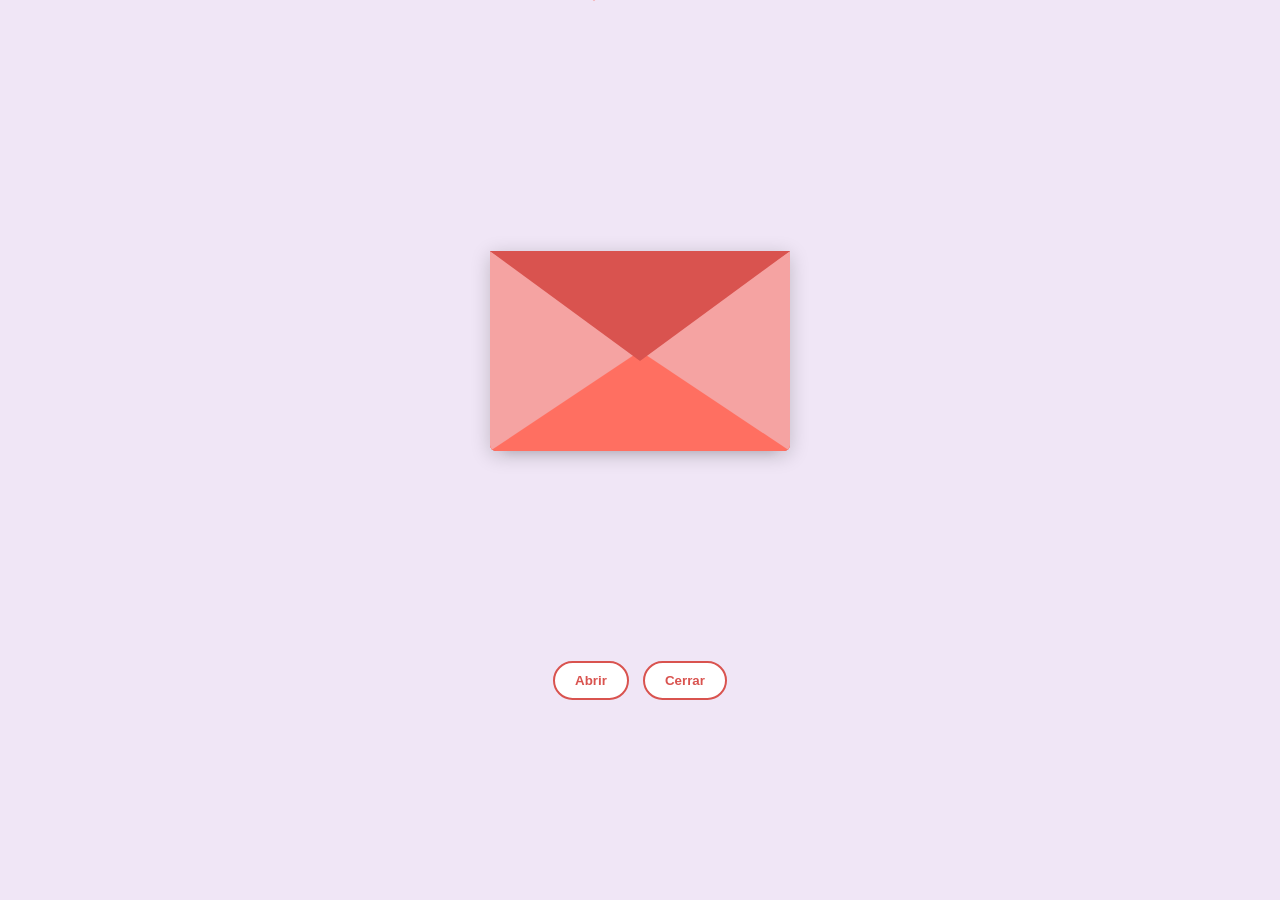
==== index.html @ cd9a737e "Primer commit" ====
<!DOCTYPE html>
<html lang="es">

<head>
    <meta charset="UTF-8">
    <meta name="viewport" content="width=device-width, initial-scale=1.0">
    <title>Para Sally ❤️</title>
    <link rel="preconnect" href="https://fonts.googleapis.com">
    <link rel="preconnect" href="https://fonts.gstatic.com" crossorigin>
    <link
        href="https://fonts.googleapis.com/css2?family=Dancing+Script:wght@600&family=Lora:ital,wght@0,400;1,400&display=swap"
        rel="stylesheet">
    <link rel="stylesheet" href="style.css">
</head>

<body>
    <div id="particles-container"></div>

    <div id="overlay" class="overlay"></div>
    <div class="envlope-wrapper">
        <div id="envelope" class="close">
            <div class="front flap"></div>
            <div class="front pocket"></div>

            <div class="letter">
                <div class="poem-header">
                    <h2 id="poem-title">Título del Poema</h2>
                    <span id="poem-counter">1/3</span>
                </div>

                <div class="poem-content" id="poem-body">
                </div>

                <div class="poem-footer">
                    <button id="btn-prev" class="nav-btn">⬅️ Anterior</button>
                    <button id="btn-next" class="nav-btn">Siguiente ➡️</button>
                </div>
            </div>
        </div>
    </div>

    <div class="reset">
        <button id="btn-open">Abrir</button>
        <button id="btn-reset">Cerrar</button>
    </div>

    <script src="script.js"></script>
</body>

</html>
---- style.css ----
/* --- CONFIGURACIONES BASE --- */
body {
    background-color: #f0e6f6;
    /* Tono romántico suave */
    margin: 0;
    display: flex;
    flex-direction: column;
    justify-content: center;
    align-items: center;
    height: 100vh;
    overflow: hidden;
    /* Evita scroll en la pantalla completa */
    font-family: 'Lora', serif;
}

/* --- CONTENEDOR DE PARTÍCULAS SVG --- */
#particles-container {
    position: absolute;
    top: 0;
    left: 0;
    width: 100%;
    height: 100%;
    pointer-events: none;
    z-index: 0;
}

/* --- EL SOBRE --- */
.envlope-wrapper {
    position: relative;
    height: 380px;
    margin-top: 50px;
}

#envelope {
    position: relative;
    width: 300px;
    height: 200px;
    background-color: #d9534f;
    border-bottom-left-radius: 6px;
    border-bottom-right-radius: 6px;
    box-shadow: 0 4px 20px rgba(0, 0, 0, 0.2);
    cursor: pointer;
}

/* El frente del sobre (el bolsillo que cubre la carta) */
.pocket {
    position: absolute;
    width: 0;
    height: 0;
    border-left: 150px solid #f5a3a2;
    border-right: 150px solid #f5a3a2;
    border-bottom: 100px solid #ff6f61;
    border-top: 100px solid transparent;
    bottom: 0;
    z-index: 3;
    /* Siempre por delante de la carta cerrada */
    border-bottom-left-radius: 6px;
    border-bottom-right-radius: 6px;
}

/* La solapa superior del sobre */
.flap {
    position: absolute;
    top: 0;
    width: 0;
    height: 0;
    border-left: 150px solid transparent;
    border-right: 150px solid transparent;
    border-top: 110px solid #d9534f;
    border-bottom: 0px solid transparent;
    transform-origin: top;
    transition: transform 0.4s ease;
    z-index: 4;
    /* Encima de todo al estar cerrado */
}

/* --- LA CARTA DINÁMICA --- */
.letter {
    position: absolute;
    background-color: #fff;
    width: 90%;
    height: 95%;
    /* Altura de la carta (no importa cuánto texto haya) */
    top: 5%;
    left: 5%;
    border-radius: 6px;
    box-shadow: 0 2px 10px rgba(0, 0, 0, 0.1);
    transition: transform 0.5s ease, z-index 0.5s;
    z-index: 2;
    /* Se esconde entre el fondo del sobre y el pocket */
    display: flex;
    flex-direction: column;
    padding: 15px;
    box-sizing: border-box;
}

/* Área interior de la carta (Scroll) */
.poem-content {
    flex-grow: 1;
    overflow-y: auto;
    /* Permite navegar poemas largos */
    font-size: 0.95rem;
    line-height: 1.6;
    color: #5a3a42;
    white-space: pre-wrap;
    /* Respeta los saltos de línea del JS */
    margin: 10px 0;
    padding-right: 5px;
    /* Espacio para el scrollbar */
}

/* Estilo elegante para la barra de scroll */
.poem-content::-webkit-scrollbar {
    width: 4px;
}

.poem-content::-webkit-scrollbar-thumb {
    background: #f5a3a2;
    border-radius: 4px;
}

/* Cabecera y Pie de la carta */
.poem-header {
    display: flex;
    justify-content: space-between;
    align-items: center;
    border-bottom: 1px dashed #f5a3a2;
    padding-bottom: 5px;
}

#poem-title {
    font-family: 'Dancing Script', cursive;
    font-size: 1.5rem;
    color: #d9534f;
    margin: 0;
}

#poem-counter {
    font-size: 0.8rem;
    color: #aaa;
    font-family: sans-serif;
}

.poem-footer {
    display: flex;
    justify-content: space-between;
    border-top: 1px dashed #f5a3a2;
    padding-top: 10px;
}

.nav-btn {
    background: none;
    border: 1px solid #f5a3a2;
    border-radius: 4px;
    color: #d9534f;
    cursor: pointer;
    font-size: 0.8rem;
    padding: 4px 10px;
    transition: all 0.2s;
}

.nav-btn:hover:not(:disabled) {
    background-color: #f5a3a2;
    color: #fff;
}

.nav-btn:disabled {
    opacity: 0.3;
    cursor: default;
}

/* --- ANIMACIONES DEL SOBRE (Abierto y Cerrado) --- */
.open .flap {
    transform: rotateX(180deg);
    z-index: 1;
    /* La solapa se va al fondo al abrirse */
}

/* --- NUEVO: FONDO OSCURO (OVERLAY) --- */
.overlay {
    position: fixed;
    top: 0;
    left: 0;
    width: 100%;
    height: 100%;
    background: rgba(0, 0, 0, 0.4);
    /* Color oscuro semitransparente */
    backdrop-filter: blur(4px);
    /* Efecto de desenfoque */
    opacity: 0;
    pointer-events: none;
    transition: opacity 0.5s ease;
    z-index: 99;
    /* Debajo de la carta abierta, encima de todo lo demás */
}

/* Se activa cuando el sobre está abierto */
.open-overlay {
    opacity: 1;
    pointer-events: auto;
}

/* --- MODIFICACIÓN DE LA CARTA ABIERTA --- */
.open .letter {
    position: fixed;
    /* Esto hace que ignore el tamaño del sobre */
    top: 50%;
    left: 50%;
    transform: translate(-50%, -50%) scale(1);
    /* La centra perfectamente */
    width: 90vw;
    /* Ocupa el 90% del ancho de la pantalla */
    max-width: 500px;
    /* Pero no más de 500px en pantallas grandes */
    height: 75vh;
    /* Ocupa el 75% del alto de la pantalla */
    z-index: 100;
    /* Siempre al frente de todo */
    box-shadow: 0 10px 50px rgba(0, 0, 0, 0.3);
    /* Sombra más profunda para dar relieve */
    padding: 30px;
    /* Más espacio interno para el texto */
}

/* Ajuste para que la carta se vea pequeña mientras está cerrada */
.close .letter {
    position: absolute;
    /* Vuelve a su estado normal dentro del sobre */
    top: 5%;
    left: 5%;
    width: 90%;
    height: 95%;
    transform: translate(0, 0) scale(1);
    z-index: 2;
}

/* --- BOTONES EXTERNOS --- */
.reset {
    margin-top: 30px;
    z-index: 10;
    position: relative;
}

.reset button {
    background: white;
    border: 2px solid #d9534f;
    color: #d9534f;
    padding: 10px 20px;
    border-radius: 20px;
    font-weight: bold;
    cursor: pointer;
    margin: 0 5px;
    transition: all 0.2s;
}

.reset button:hover {
    background-color: #d9534f;
    color: white;
}
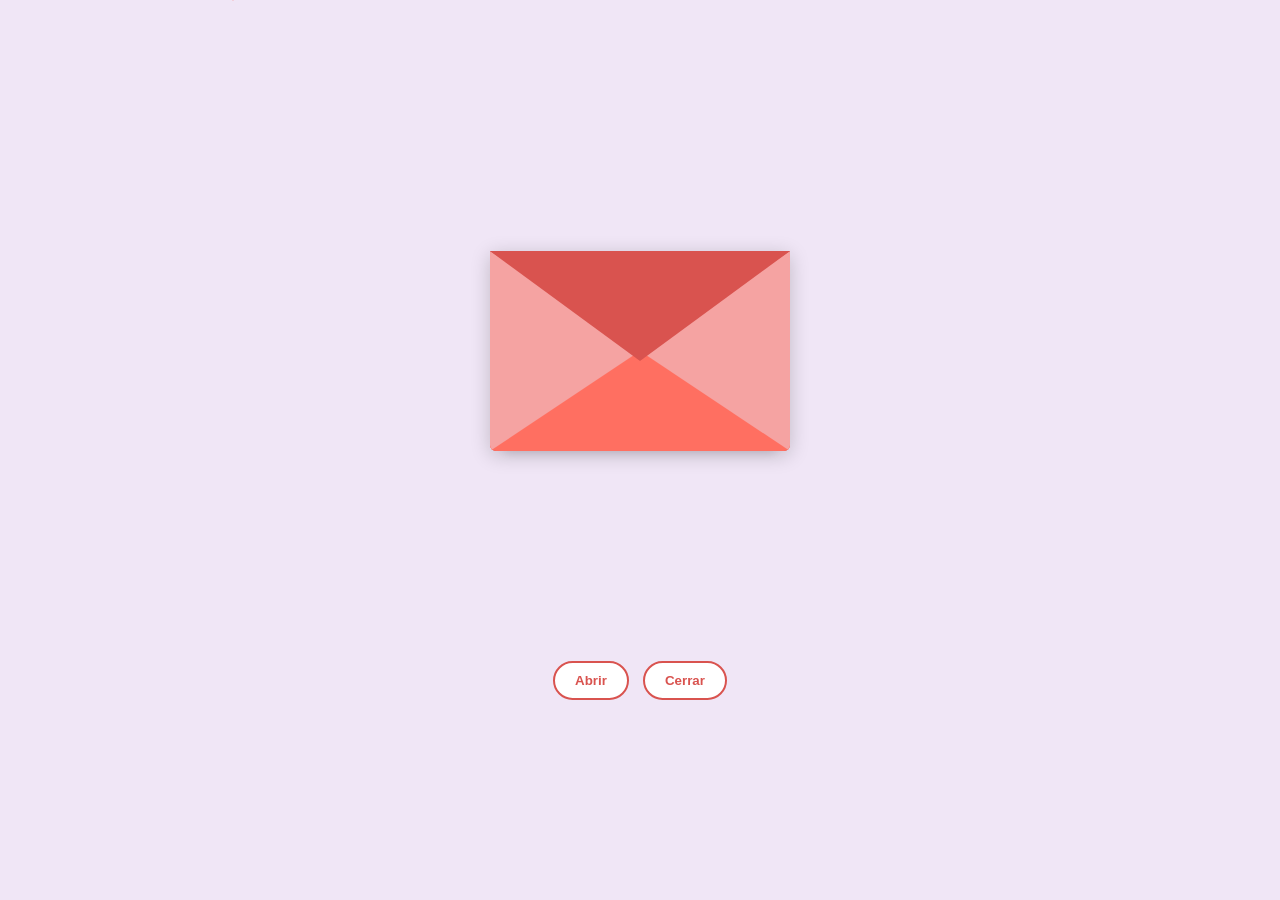
==== commit 632a4a09: "Icon" ====
--- a/index.html
+++ b/index.html
@@ -5,6 +5,7 @@
     <meta charset="UTF-8">
     <meta name="viewport" content="width=device-width, initial-scale=1.0">
     <title>Para Sally ❤️</title>
+    <link rel="icon" href="/favicon.ico">
     <link rel="preconnect" href="https://fonts.googleapis.com">
     <link rel="preconnect" href="https://fonts.gstatic.com" crossorigin>
     <link
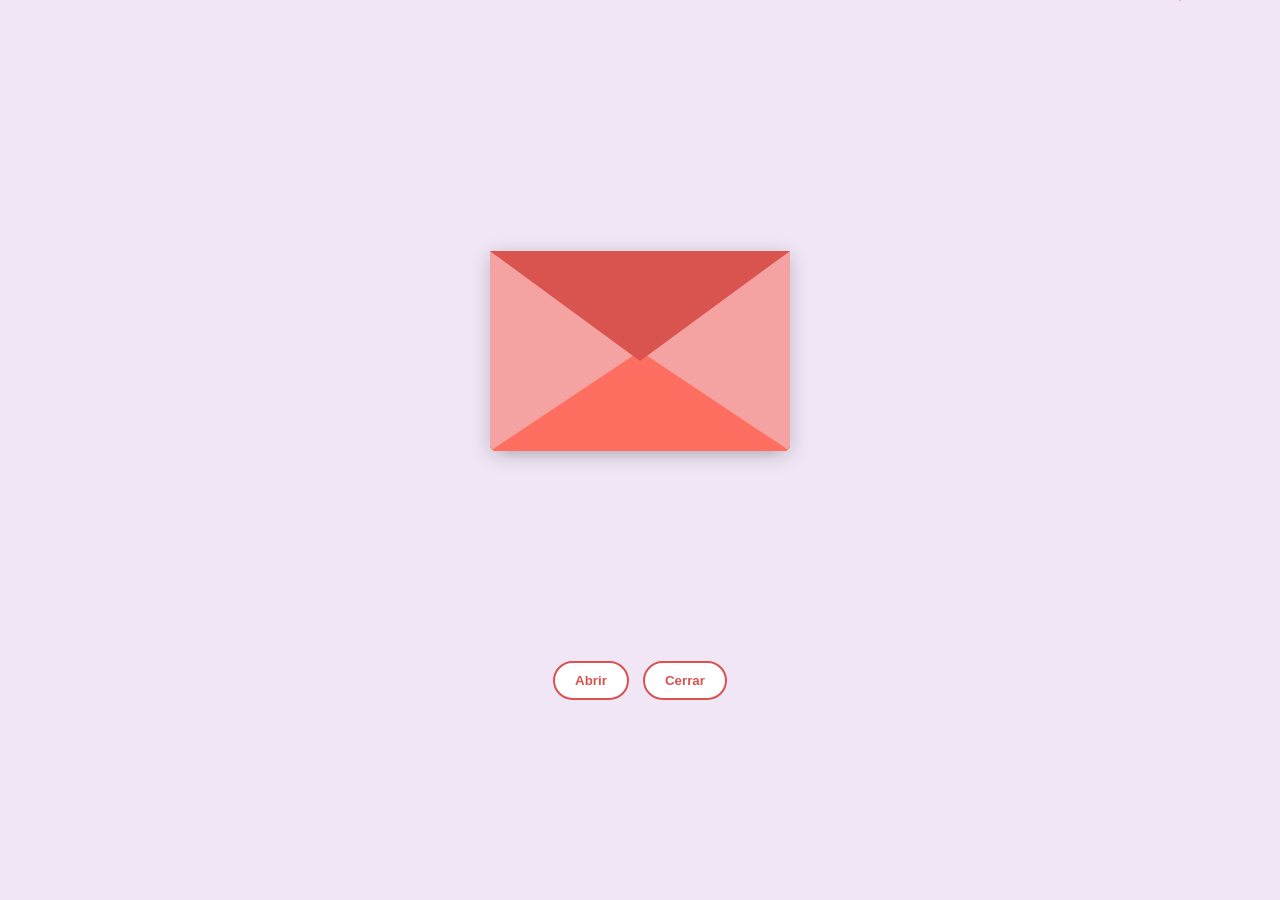
==== commit cce79b71: "Update favicon link path in index.html" ====
--- a/index.html
+++ b/index.html
@@ -5,7 +5,7 @@
     <meta charset="UTF-8">
     <meta name="viewport" content="width=device-width, initial-scale=1.0">
     <title>Para Sally ❤️</title>
-    <link rel="icon" href="/favicon.ico">
+    <link rel="icon" href="./favicon.ico">
     <link rel="preconnect" href="https://fonts.googleapis.com">
     <link rel="preconnect" href="https://fonts.gstatic.com" crossorigin>
     <link
@@ -48,4 +48,4 @@
     <script src="script.js"></script>
 </body>
 
-</html>+</html>
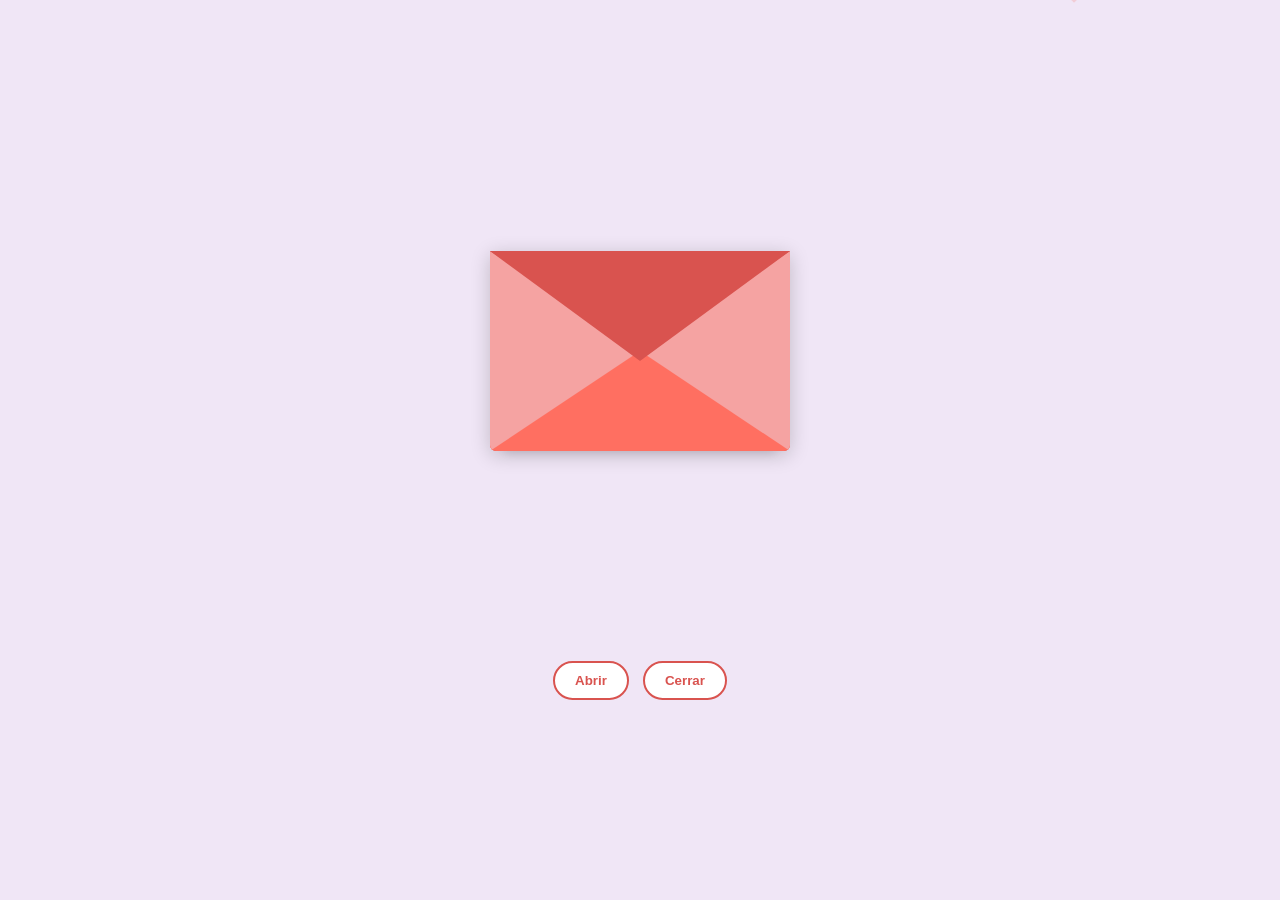
==== commit 636ddab7: "Add link" ====
--- a/index.html
+++ b/index.html
@@ -5,7 +5,7 @@
     <meta charset="UTF-8">
     <meta name="viewport" content="width=device-width, initial-scale=1.0">
     <title>Para Sally ❤️</title>
-    <link rel="icon" href="./favicon.ico">
+    <link rel="icon" href="favicon.ico">
     <link rel="preconnect" href="https://fonts.googleapis.com">
     <link rel="preconnect" href="https://fonts.gstatic.com" crossorigin>
     <link
@@ -48,4 +48,4 @@
     <script src="script.js"></script>
 </body>
 
-</html>
+</html>
